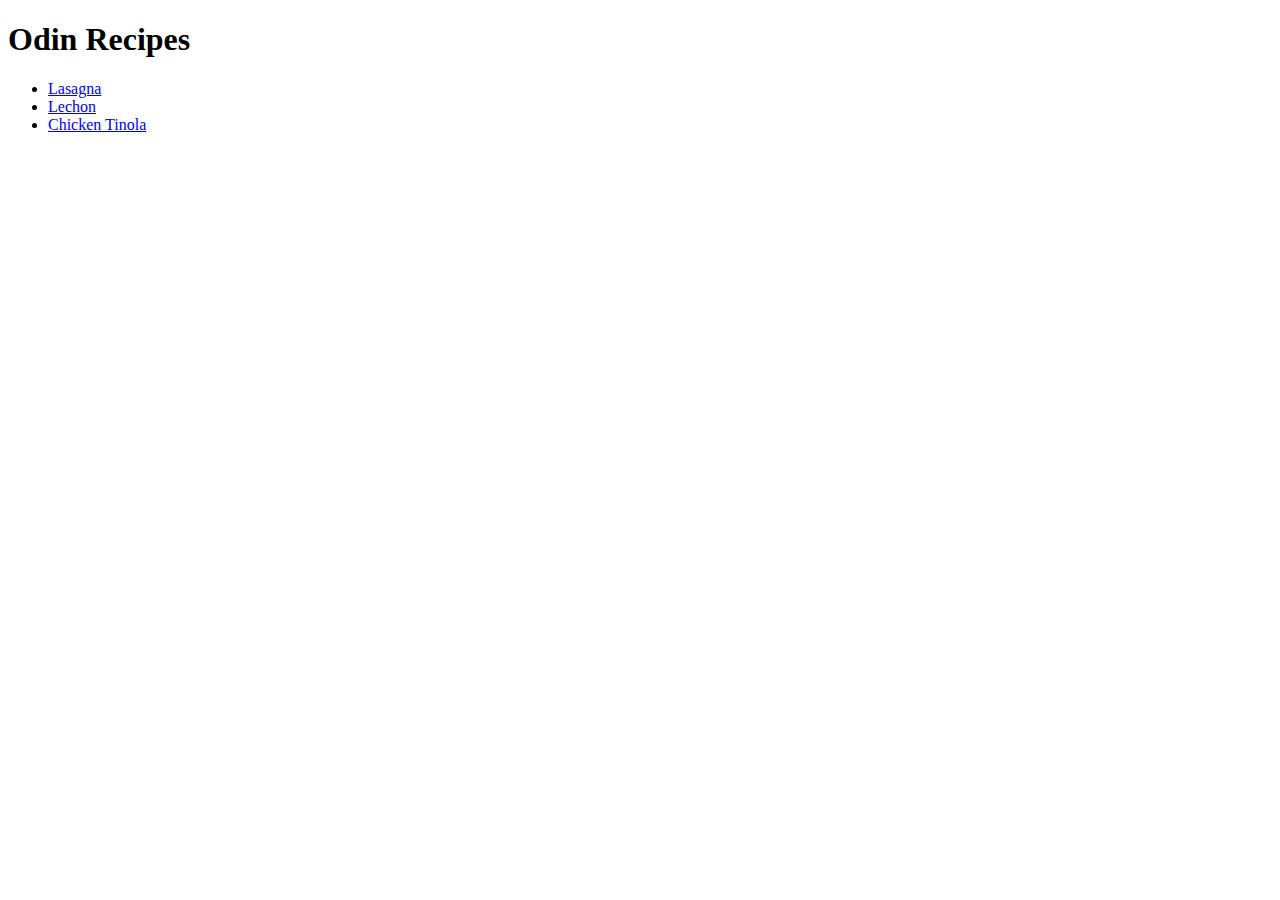
==== index.html @ eb8e22a3 "Add menu in homepage, add lasagna, lechon, chicken tinola pages and images" ====
<!DOCTYPE html>
<html lang="en">
<head>
    <meta charset="UTF-8">
    <meta name="viewport" content="width=device-width, initial-scale=1.0">
    <title>Document</title>
</head>
<body>
    <h1>Odin Recipes</h1>

    <ul>
        <li>
            <a href="recipes/lasagna.html">Lasagna</a>
        </li>
        <li>
            <a href="recipes/lechon.html">Lechon</a>
        </li>
        <li>
            <a href="recipes/chicken-tinola.html">Chicken Tinola</a>
        </li>
    </ul>

</body>
</html>
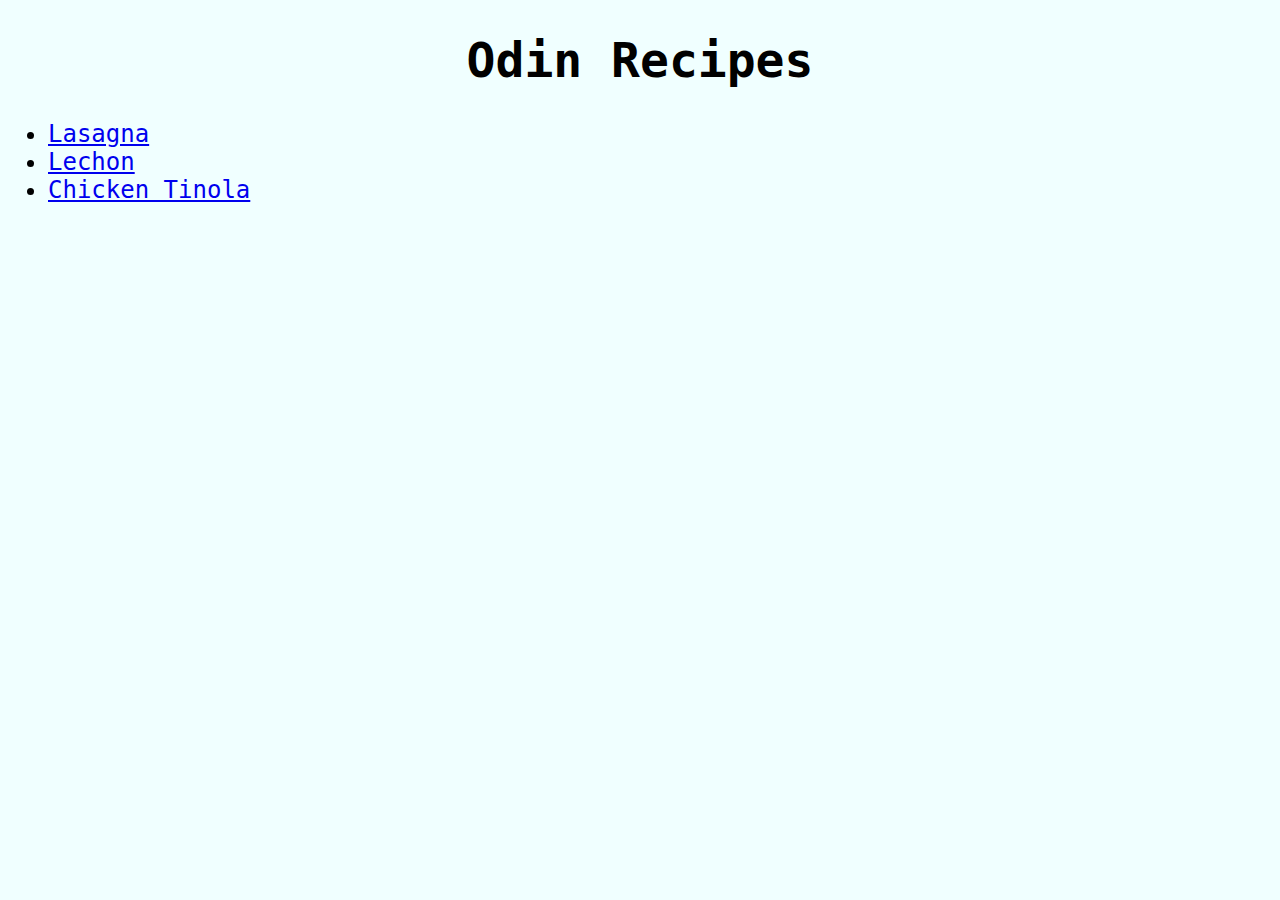
==== commit 0d6b5c39: "add style.css and link to all pages" ====
--- a/index.html
+++ b/index.html
@@ -3,7 +3,9 @@
 <head>
     <meta charset="UTF-8">
     <meta name="viewport" content="width=device-width, initial-scale=1.0">
-    <title>Document</title>
+    <title>Odin Recipes - Home</title>
+
+    <link rel="stylesheet" href="css/style.css">
 </head>
 <body>
     <h1>Odin Recipes</h1>
--- a/css/style.css
+++ b/css/style.css
@@ -0,0 +1,37 @@
+��b o d y   { + 
+         b a c k g r o u n d - c o l o r :   a z u r e ; + 
+         c o l o r :   b l a c k ; + 
+         f o n t - s i z e :   1 8 p t ; + 
+         f o n t - f a m i l y :   m o n o s p a c e ; + 
+ } + 
+ + 
+ h 1   { + 
+         t e x t - a l i g n :   c e n t e r ; + 
+ } + 
+ + 
+ i m g   { + 
+         d i s p l a y :   b l o c k ; + 
+         m a r g i n :   a u t o ; + 
+ } + 
+ + 
+ h 1 ,   h 2 ,   h 3 ,   h 4 ,   h 5 ,   h 6   { + 
+         + 
+ } 